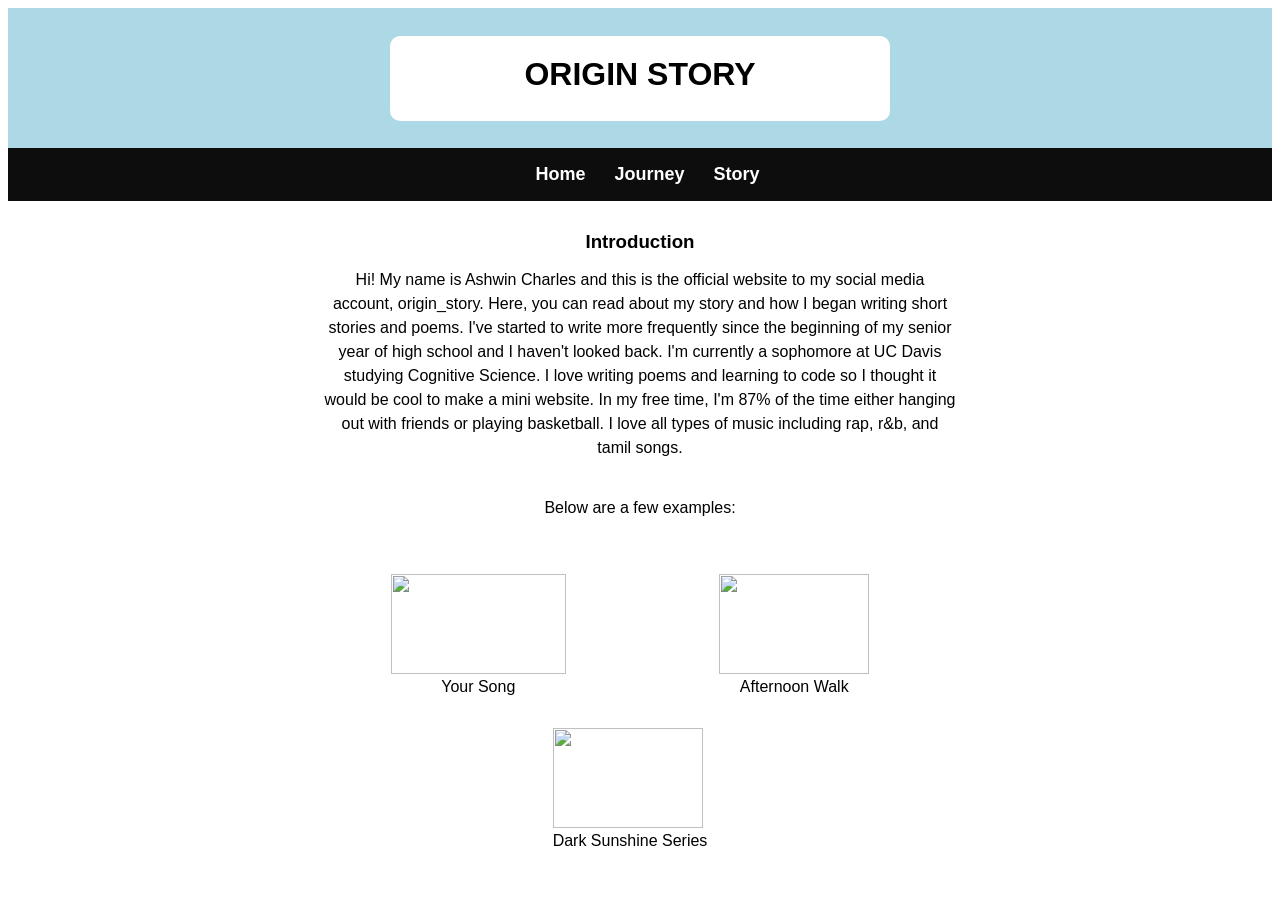
==== front.html @ 56c483ca "initial commit" ====
<!DOCTYPE html>
<html lang="en">
<head>
    <meta charset="UTF-8">
    <meta name="viewport" content="width=device-width, initial-scale=1.0">
    <title class="text">Origin Story</title>
    <link rel="stylesheet" href="./origin.css">
</head>
<body>
    <div class="cont1">
        <div class="oval">
            <h1 class="text">ORIGIN STORY</h1>
        </div>
    </div>
    <div>
    <nav class="navbar">
        <div class="navdiv">
            <ul>
                <li><a class="text" href="./front.html">Home</a></li>
                <li><a class="text" href="./journey.html">Journey</a></li>
                <li><a class="text" href="./story.html">Story</a></li>
            </ul>
        </div>
    </nav>

    </div>
    <div>
    <div>
        <h3 class="text">Introduction</h3>
        <p class="text">Hi! My name is Ashwin Charles and this is the official website to my social media account, origin_story. Here, you can read about my story and how I began writing short stories and poems. I've started to write more frequently since the beginning of my senior year of high school and I haven't looked back. I'm currently a sophomore at UC Davis studying Cognitive Science. I love writing poems and learning to code so I thought it would be cool to make a mini website. In my free time, I'm 87% of the time either hanging out with friends or playing basketball. I love all types of music including rap, r&b, and tamil songs. </p>
        <br>
        <br>
        <p class="text">Below are a few examples:</p>
        <br>
    <div class="flex-container" id="space-around">
        <div>
            <figure>
                <a href="https://www.instagram.com/p/Cv6sH6Euzfz/?img_index=1" target="_blank"><img id= music src="https://www.proxi.id/images/blog/blog-music-apps.png"></a>
                <figcaption class="text" id="t">Your Song</figcaption>
            </figure>
        </div>
        <div >
            <figure>
                <a href="https://www.instagram.com/p/C3bZRQZv22p/?img_index=1" target="_blank"><img id= grass src="https://scontent-sjc3-1.xx.fbcdn.net/v/t39.30808-6/442393206_1028890382360207_1419343284199301023_n.jpg?_nc_cat=106&ccb=1-7&_nc_sid=833d8c&_nc_ohc=DGiKPMunsboQ7kNvgFnMynk&_nc_ht=scontent-sjc3-1.xx&_nc_gid=AN6jVuSCJ4X91EKk4sJH8Ha&oh=00_AYAJVWp56f-Qs3n4mvurM0jtMU9v4IrkffmSQjIHXP0Anw&oe=66E55D11"></a>
                <figcaption class="text" id="t">Afternoon Walk</figcaption>
            </figure>
            </div>
        <div >
            <figure>
                <a href="https://www.instagram.com/p/CkZKaZvyaCs/?img_index=1" target="_blank"><img id= window src="https://vidracariaosasco.com.br/wp-content/uploads/2023/07/cropped-cropped-Logo-Vidracaria-Osasco-300x236.png"></a>
                <figcaption class="text" id="t">Dark Sunshine Series</figcaption>
            </figure>
        </div>
    </div>
    </div>
 
</body>
</html>


<!--    </div>
<div class=grid-container-home>
    <div id=front1>
        <p class="home-text">"Sometimes the best stories occur when you go off on a tangent" ~ Ashwin Charles</p>
    </div>
    <div id="front2">
        <img id=music src="https://www.proxi.id/images/blog/blog-music-apps.png">
        <p id="song"><a href="https://www.instagram.com/p/Cv6sH6Euzfz/?img_index=1" target="_blank">Your Song</a></p>
    </div>
    <div id="front3">
        <img id=window src="https://i.pinimg.com/originals/4d/69/92/4d69926ec8fd2a52ea1f386ff01c92c4.jpg">
        <p id="sun"><a href="https://www.instagram.com/p/CkZKaZvyaCs/?img_index=1" target="_blank">Dark Sunshine Series</a></p>
    </div>
    <div id="front4">
        <img id=grass src="https://media.istockphoto.com/id/865924416/vector/cartoon-grass.jpg?s=612x612&w=0&k=20&c=fwF4vmEDWJEDMce3WbLQTHTxfuOVylyFsBC3PqqGnbo=">
        <p id="walk"><a href="https://www.instagram.com/p/C3bZRQZv22p/?img_index=1" target="_blank">Afternoon Walk</a></p>

    </div>-->
---- origin.css ----
.grid-container{
    display: grid;
    width: 100%;
    grid-template-columns: 25% 50% 25%;
    grid-template-rows: repeat(9, 150px);
    margin-top: 25px;

}
.home-text{
    font-family: 'Lucida Sans', 'Lucida Sans Regular', 'Lucida Grande', 'Lucida Sans Unicode', Geneva, Verdana, sans-serif;
    text-align: center;
    margin-top: 300px;
    
}
#origin{
    font-size: large;
}

#insta{
    margin: 0 auto;
}


.grid-container-home{
    display: grid;
    width: 100%;
    grid-template-columns: 50% 50%;
    grid-template-rows: repeat(2, 350px);
    margin: 0 auto;
}
#blue{
    background-color: lightblue;
}
#yellow{
    background-color: lightyellow;
}
img{
    max-width: 100%;
    max-height: 100%;
}
  
.side {
    background-color: lightblue;
    text-align: center;
    font-family: 'Gill Sans', 'Gill Sans MT', Calibri, 'Trebuchet MS', sans-serif;
    
}
.side2{
    background-color: lightblue;
    text-align: center;
    font-family: 'Gill Sans', 'Gill Sans MT', Calibri, 'Trebuchet MS', sans-serif;
    
}

 
  
  .grid-container>div {
    border: 1px solid lightblue;
  }
  
.mid{
    display: inline-flex;
    justify-content: space-around;
    align-items: center;
    background-color: lightyellow;
}


.grid-item{
    margin: 20px auto;
    
}


.cont1{
    display: flex;
    align-items: center;
    justify-content: center;
    height: 100px;
    width: 100%;
    margin: auto;
    padding-top: 20px;
    padding-bottom: 20px;
    background-color: lightblue
}
.cont1-img{
    justify-content: center;
    height: 500px;
    width: 50%;
    margin: 25px auto;
    background-color: lightblue
}
#big{
    border: 2px solid black;
    display: block;
    margin-left: auto;
    margin-right: auto;
    
}
.triangle-down {
	width: 0;
	height: 0;
	border-left: 25px solid transparent;
	border-right: 25px solid transparent;
	border-top: 50px solid #555;
}

hr {
    border: none;
    border-top: 5px dotted #f00;
    color: #fff;
    background-color: #fff;
    height: 1px;
    width: 7%;
    margin: 50px -5px 0px 2px;
  }
  .verticalLine {
    border-left: 5px dotted #ff0000;
    height:100px;
  }
h1{
    width: 100%;
    margin: auto;
    min-width: none;
    min-width: 20%;
    height: 50px;
    text-align: center;
    padding-top: 15px;
    padding-bottom: 15px;
}

.navbar{
    background: rgb(14, 13, 13); padding-right: 15px;padding-left: 15px;
}
.navdiv{
    display: flex; align-items: center; justify-content: center;
}
li{
    list-style: none; display: inline-block;
}
li a{
    color: white; font-size: 18px; font-weight: bold; margin-right: 25px;
    text-decoration: none;
}
.oval {
    
    height: 75px;
    width: 500px;
    background-color: white;
    border-radius: 10px;
    margin: auto;
    padding-top: 5px;
    padding-bottom: 5px;
  }
#intro{
    width: 100%;
    padding-top: 25px; 
    margin-left: auto;
    margin-right: auto;
    text-align: center;
}
.flex-container{
    display: flex;
    flex-wrap: wrap;
    height: 100px;
    width: 50%;
    margin: auto;
    padding-top: 20px;
    padding-right: 20px;
    
}
h3{
    width: 50%;
    padding-left: 50px;
    padding-right: 50px;
    padding-top: 30px;
    padding-bottom: 15px;
    margin: 0 auto;
    text-align: center;
}
p{
    line-height: 1.5;
    width: 50%;
    padding-left: 50px;
    padding-right: 50px;
    margin: 0 auto;
}
a:hover{
    text-decoration: none;
}
.box {
    background-color: dodgerblue;
    height: 50px;
    width: 150px;
    margin: auto;
    border: 1px solid lightgrey; 
}
.box#wid{
    background-color: dodgerblue;
    height: 50px;
    width: 175px;
    margin: auto;
    border: 1px solid lightgrey;
}


#space-around{
    justify-content: space-around;
}

#music{
    height: 100px;
    width: 175px;
}
#grass{
    height: 100px;
    width: 150px;
}
#window{
    height: 100px;
    width: 150px;
}
a{
    color: #fff;
    font-family: 'Lucida Sans', 'Lucida Sans Regular', 'Lucida Grande', 'Lucida Sans Unicode', Geneva, Verdana, sans-serif;
}
.banner{
    background-image: url("https://static.vecteezy.com/system/resources/previews/009/652/851/original/minimalist-leaf-background-design-there-is-an-empty-place-for-writing-free-vector.jpg");
    background-size: 100%;
    background-repeat: no-repeat;
    background-position: center;
    font-family: 'Gill Sans', 'Gill Sans MT', Calibri, 'Trebuchet MS', sans-serif;
    width: 100%;
    height: 100%
    margin-top: 60px;
}

.banner#ht{
    height: 200px;
}

#journey{
    text-align: center;
    margin: auto
}
#journey-t{
    padding-top: 80px;
}
.mid img{
    border: solid black;
}
#intro{
    background-color: lightyellow;
}

@media only screen and (min-width:651px){
    #bhide{
        visibility: collapse;
    }
    #grid-t{
        color: white;
        width: 33px;
        height: 33px;
        border: 2px solid #242424;
        border-left: 0;
        border-top: 0;
        transform: rotate(45deg);
        margin-left: auto;
        margin-right: auto;
        margin-top: 50px;
    }
}
@media only screen and (max-width: 650px){
    
    #bhide{
        visibility: collapse;
    }
    #grid-t{
        background-color: lightblue;
    }
    #music{
        height: 75px;
        width: 150px;
        padding-left: 10px;
    }
    #grass{
        padding-left: 10px;
        width: 200px;
    }
    #window{
        padding-left: 10px;
        height:75px
    }
    #t{
        padding-left: 20px;
    }
    #hide{
        visibility: collapse;
    }
    .banner{
        background-image: url("https://marketplace.canva.com/EAFDL6gbGVM/1/0/1600w/canva-green-minimalist-illustrated-landscape-desktop-wallpaper-UwgW9eDIQrQ.jpg");
        height: 500px;
        width: 100;
        background-position: top;
    }
    .pad{
        padding-top: 300px;
    }
    .side{
        visibility: collapse;
    }
    #connect{
        padding-left: 150px;
        border: none;
    }
    #canva{
        padding-right: 100px;
        border: none;
    }
    #mic{
        padding-right: 150px;
        border: none;
    }
}




.text{
    font-family: 'Gill Sans', 'Gill Sans MT', Calibri, 'Trebuchet MS', sans-serif;
    text-align: center;
}

.text2{
    font-family: 'Gill Sans', 'Gill Sans MT', Calibri, 'Trebuchet MS', sans-serif;
    text-align: left;
    margin-left: -17.5px;
    margin-right: 17.5px;
    letter-spacing: 0.5px;
}

.story{
    background-color: aliceblue;
    font-size: large;
    font-family: Verdana, Geneva, Tahoma, sans-serif
    text-align: left;
    line-height: 200%;
}
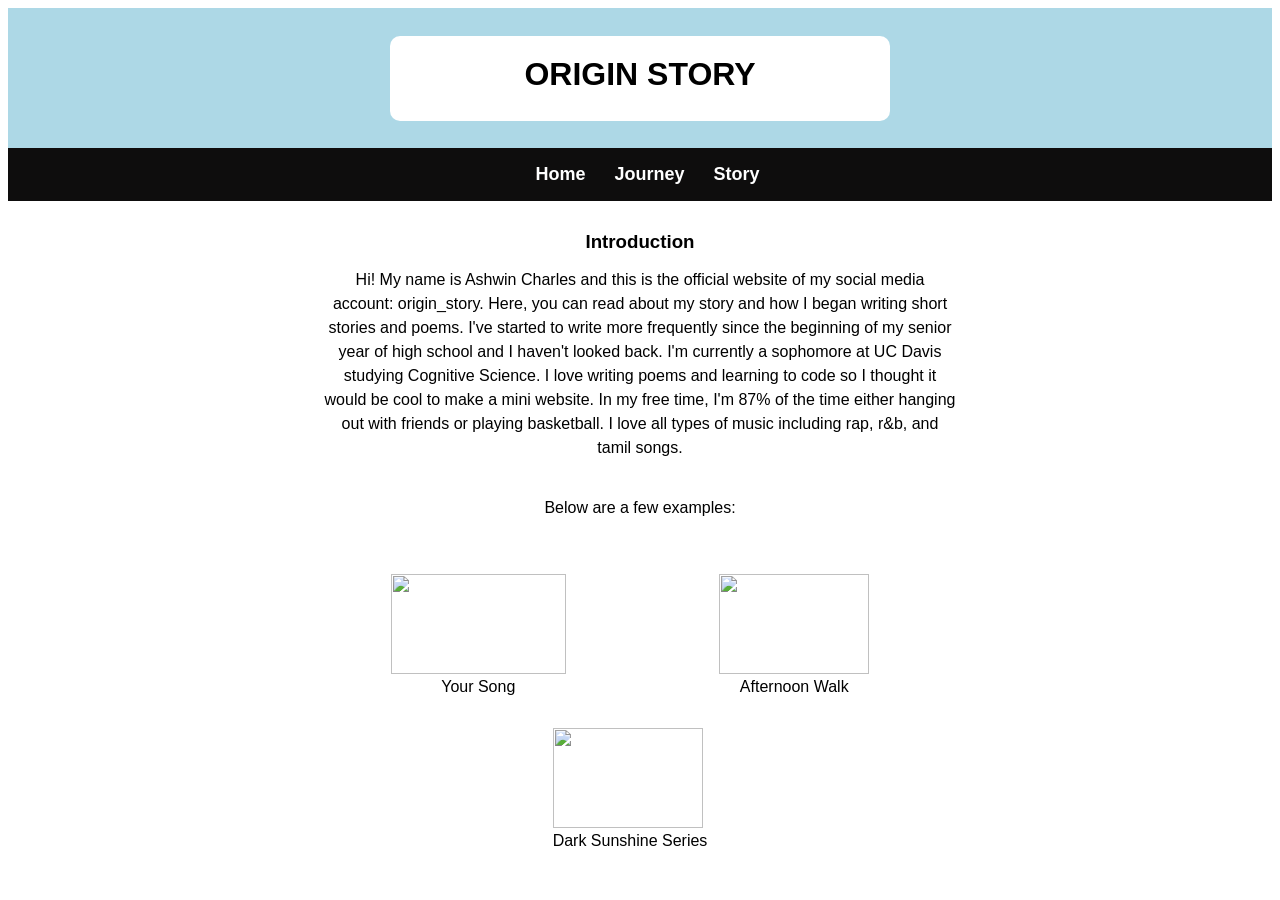
==== commit 2d8be831: "Update front.html" ====
--- a/front.html
+++ b/front.html
@@ -27,7 +27,7 @@
     <div>
     <div>
         <h3 class="text">Introduction</h3>
-        <p class="text">Hi! My name is Ashwin Charles and this is the official website to my social media account, origin_story. Here, you can read about my story and how I began writing short stories and poems. I've started to write more frequently since the beginning of my senior year of high school and I haven't looked back. I'm currently a sophomore at UC Davis studying Cognitive Science. I love writing poems and learning to code so I thought it would be cool to make a mini website. In my free time, I'm 87% of the time either hanging out with friends or playing basketball. I love all types of music including rap, r&b, and tamil songs. </p>
+        <p class="text">Hi! My name is Ashwin Charles and this is the official website of my social media account: origin_story. Here, you can read about my story and how I began writing short stories and poems. I've started to write more frequently since the beginning of my senior year of high school and I haven't looked back. I'm currently a sophomore at UC Davis studying Cognitive Science. I love writing poems and learning to code so I thought it would be cool to make a mini website. In my free time, I'm 87% of the time either hanging out with friends or playing basketball. I love all types of music including rap, r&b, and tamil songs. </p>
         <br>
         <br>
         <p class="text">Below are a few examples:</p>
